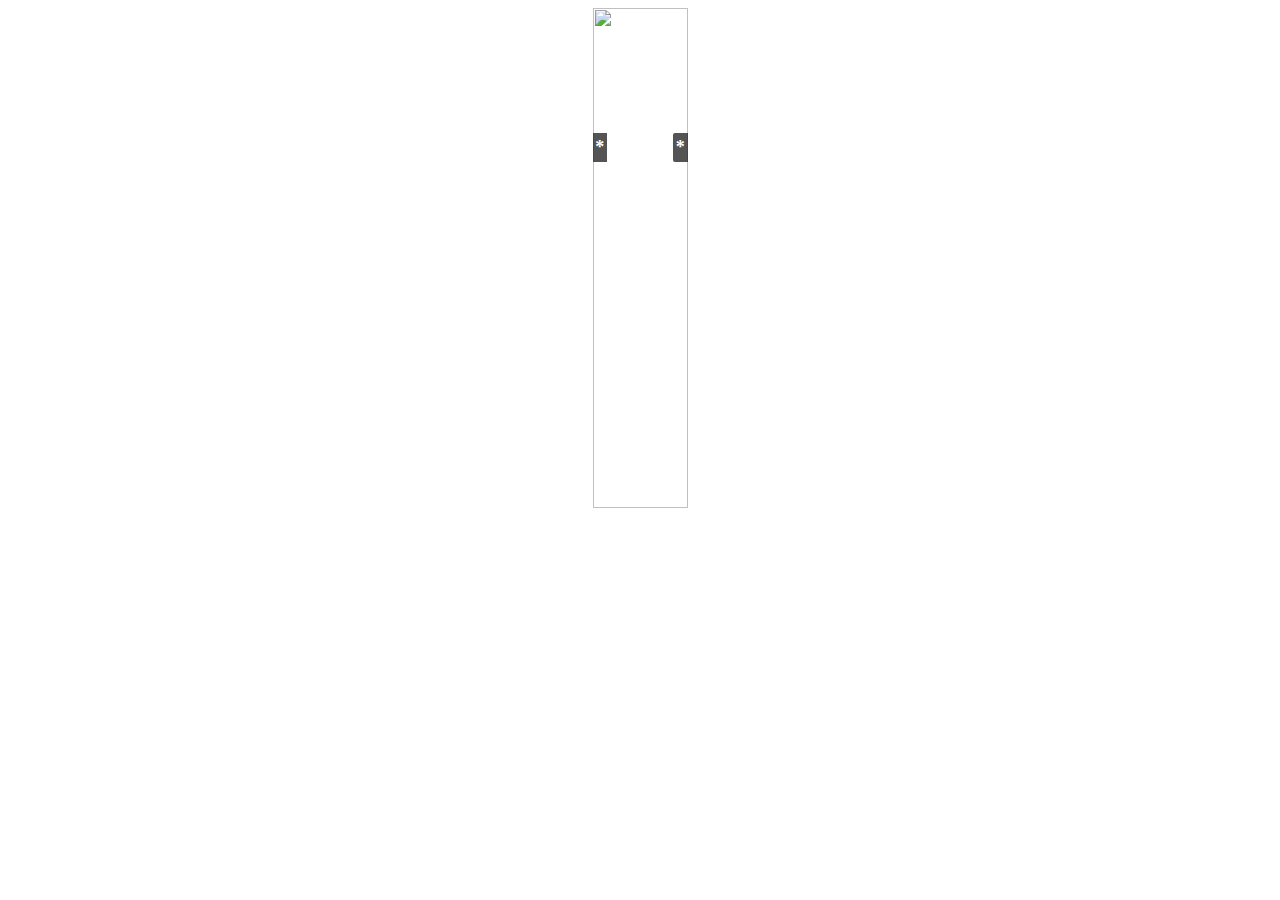
==== index.html @ 28a0f56b "Update index.html" ====
<!DOCTYPE html>
<html lang="en">

<head>
    <meta charset="UTF-8">
    <meta name="viewport" content="width=device-width, initial-scale=1.0">
    <script src="jquery-3.3.1.min.js"></script>
    <script type="text/javascript" src="Custom.js"></script>
    <link href="style.css" media="(max-width:950pc)" type="text/css" rel="stylesheet">
    <link href="style1.css" media="(min-width: 950px)" type="text/css" rel="stylesheet">
    <title>Document</title>

    <style>
        .slider {
            overflow: hidden;
            margin: 0 auto;
            position: relative;
        }

        .set-slider {
            position: relative;
            height: 300px;
        }

        .set-imggg {
            width: 95px;
            height: 500px;
            text-align: center;
            position: relative;
            display: block;
            float: left;
            max-width: 950px;
        }

        .next,
        .prev {
            position: absolute;
            top: 25%;
            z-index: 999;
            display: block;
            padding: 4% 3%;
            width: auto;
            height: auto;
            background: #2a2a2a;
            color: #fff;
            text-decoration: none;
            font-weight: 600;
            font-size: 18px;
            opacity: 0.8;
            cursor: pointer;
        }

        .next {
            right: 0;
            border-radius: 2px 0 0 2px;
        }

        .prev:hover,
        .next:hover {
            opacity: 1;
        }
    </style>
</head>

<body>

    <div class="slider">
        <a href="#" class="prev">*</a>
        <a href="#" class="next"> * </a>
        <div class="set-slider">
            <img src="img/per.jpg" class="set-imggg"> <img src="unnamed.jpg" class="set-imggg">
            <img src="img/th.jpg" class="set-imggg"> <img src="four.jpg" class="set-imggg">
        </div>
    </div>

</body>


</html>
---- style.css ----
.html {
      height: 100%;

}
@media screen and (max-width:950px){
	body {
		background-color:green;
		height: 100%;
		width:950px;
	}
}
---- style1.css ----
/* @media print, screen and (min-width: 640px) { */

      	body{
      		text-align:center;
      	}
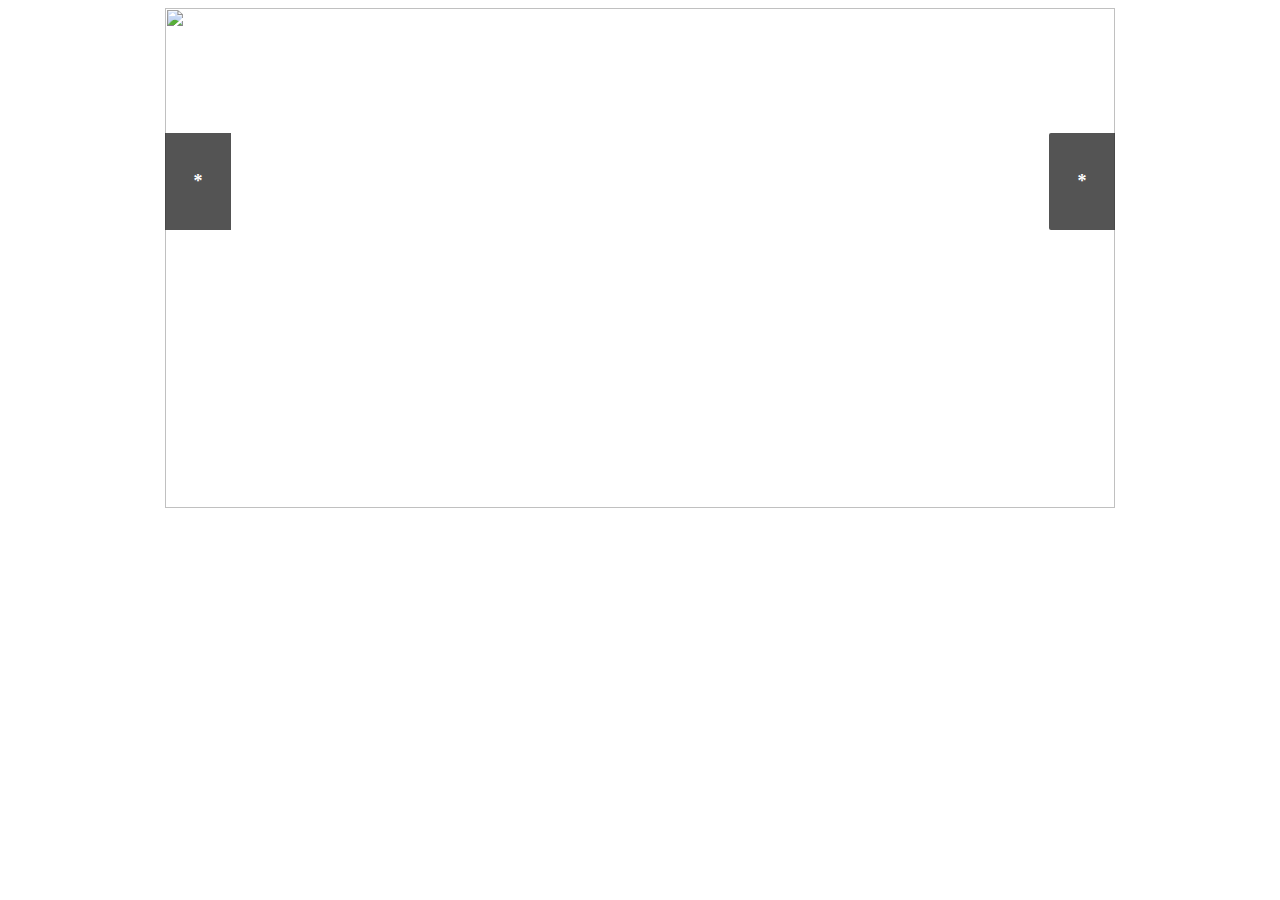
==== commit 65a9bd6f: "Update index.html" ====
--- a/index.html
+++ b/index.html
@@ -6,8 +6,8 @@
     <meta name="viewport" content="width=device-width, initial-scale=1.0">
     <script src="jquery-3.3.1.min.js"></script>
     <script type="text/javascript" src="Custom.js"></script>
-    <link href="style.css" media="(max-width:950pc)" type="text/css" rel="stylesheet">
-    <link href="style1.css" media="(min-width: 950px)" type="text/css" rel="stylesheet">
+    <link href="style.css" media="(min-width:950pc)" type="text/css" rel="stylesheet">
+    <link href="style1.css" media="(max-width: 950px)" type="text/css" rel="stylesheet">
     <title>Document</title>
 
     <style>
@@ -23,7 +23,7 @@
         }
 
         .set-imggg {
-            width: 95px;
+            width: 950px;
             height: 500px;
             text-align: center;
             position: relative;
--- a/style.css
+++ b/style.css
@@ -2,7 +2,7 @@
       height: 100%;
 
 }
-@media screen and (max-width:950px){
+@media screen and (min-width:950px){
 	body {
 		background-color:green;
 		height: 100%;
--- a/style1.css
+++ b/style1.css
@@ -1,4 +1,4 @@
-/* @media print, screen and (min-width: 640px) { */
+@media screen and (max-width: 950px) {
 
       	body{
       		text-align:center;
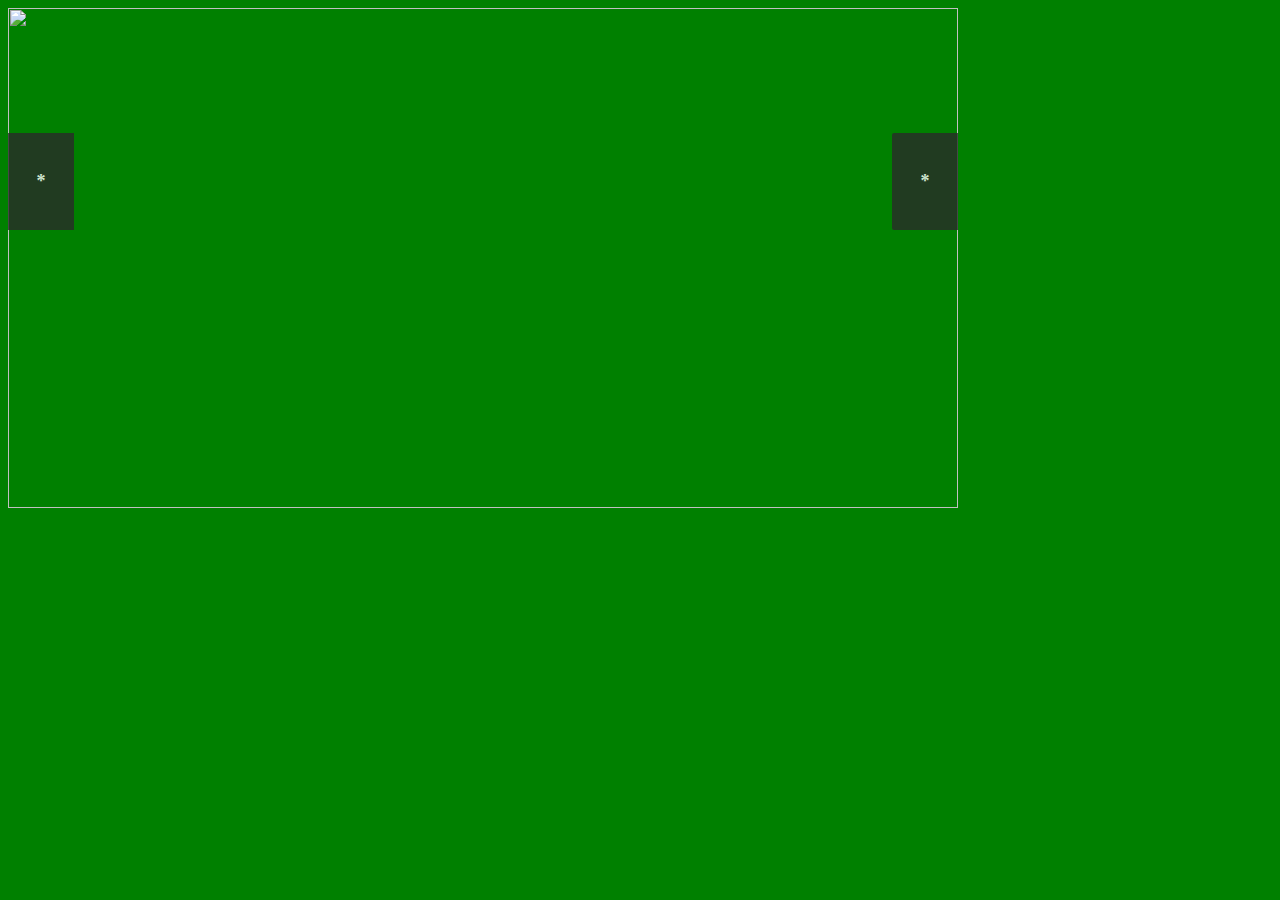
==== commit 9a612d23: "Update index.html" ====
--- a/index.html
+++ b/index.html
@@ -6,7 +6,7 @@
     <meta name="viewport" content="width=device-width, initial-scale=1.0">
     <script src="jquery-3.3.1.min.js"></script>
     <script type="text/javascript" src="Custom.js"></script>
-    <link href="style.css" media="(min-width:950pc)" type="text/css" rel="stylesheet">
+    <link href="style.css" media="(min-width:950px)" type="text/css" rel="stylesheet">
     <link href="style1.css" media="(max-width: 950px)" type="text/css" rel="stylesheet">
     <title>Document</title>
 
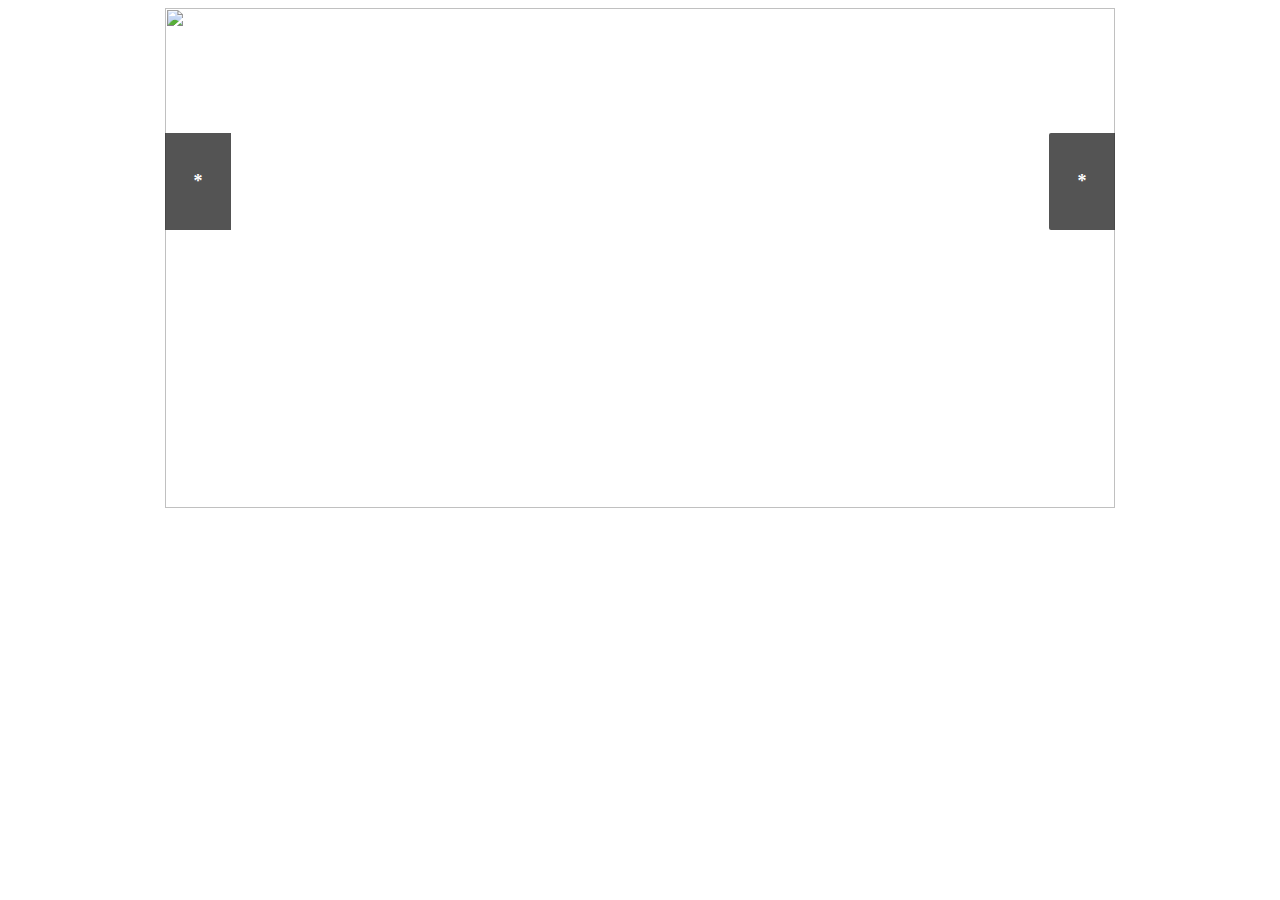
==== commit 5552a364: "Update index.html" ====
--- a/index.html
+++ b/index.html
@@ -6,7 +6,7 @@
     <meta name="viewport" content="width=device-width, initial-scale=1.0">
     <script src="jquery-3.3.1.min.js"></script>
     <script type="text/javascript" src="Custom.js"></script>
-    <link href="style.css" media="(min-width:950px)" type="text/css" rel="stylesheet">
+<!--     <link href="style.css" media="(min-width:950px)" type="text/css" rel="stylesheet"> -->
     <link href="style1.css" media="(max-width: 950px)" type="text/css" rel="stylesheet">
     <title>Document</title>
 
